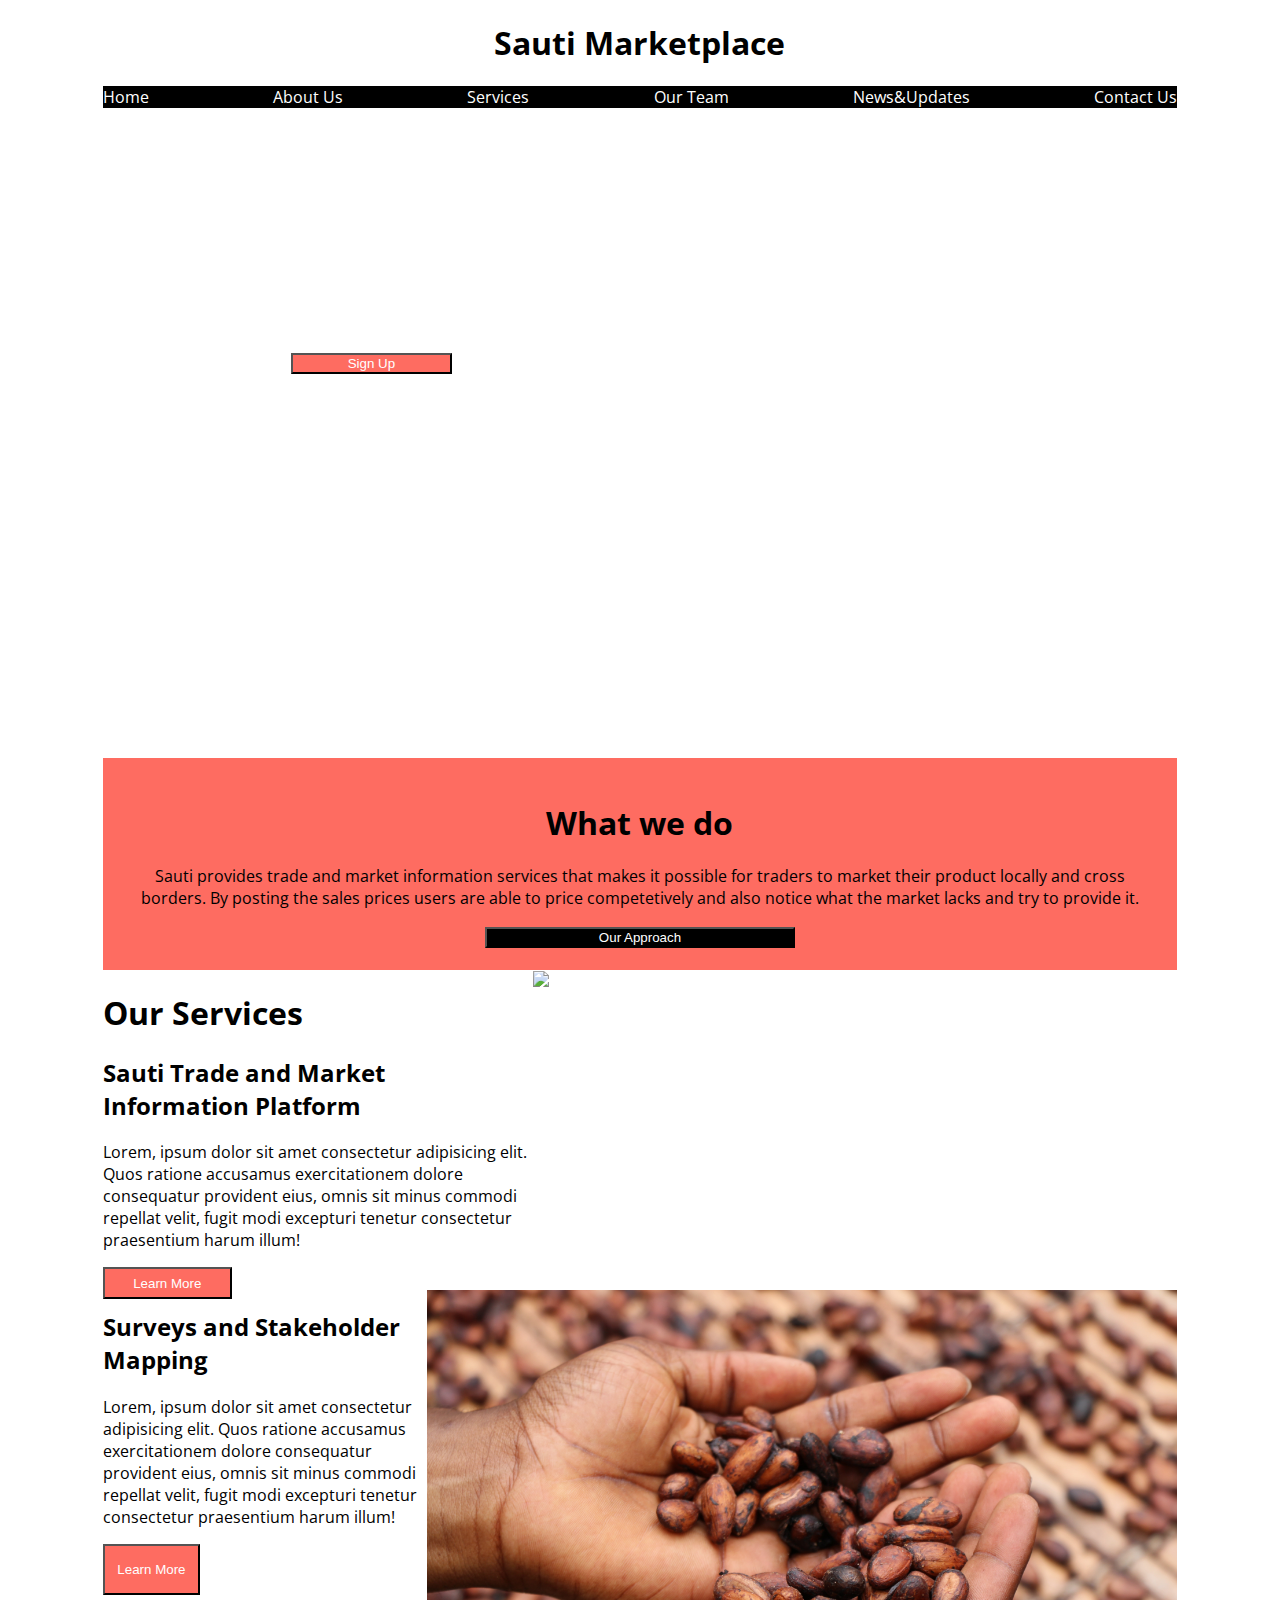
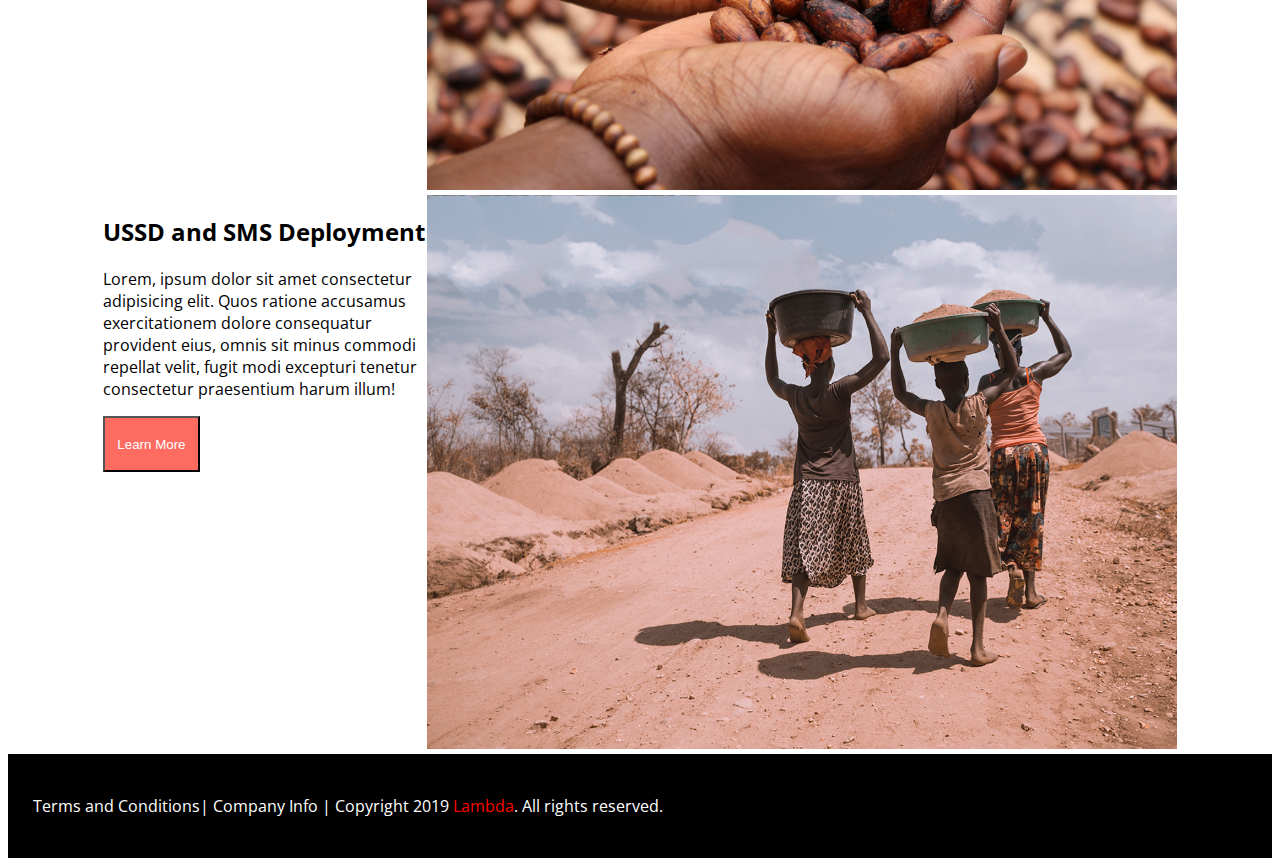
==== index.html @ 864f5b67 "media queries done" ====
<!DOCTYPE html>
<html lang="en">

<head>
    <meta charset="UTF-8">
    <link href="https://fonts.googleapis.com/css?family=Open+Sans&display=swap" rel="stylesheet">
    <meta name="viewport" content="width=device-width, initial-scale=1.0">
    <meta http-equiv="X-UA-Compatible" content="ie=edge">
    <title>African Marketplace2</title>
    <link href="css/index.css" rel="stylesheet">
</head>

<body>
    <div class="mainPagecontainer">
    <header>
        <h1>Sauti Marketplace</h1>
        <nav>
            <a href="#">Home</a>
            <a href="#">About Us</a>
            <a href="#">Services</a>
            <a href="#">Our Team</a>
            <a href="#">News&Updates</a>
            <a href="#">Contact Us</a>


        </nav>
    </header>
    <div class="firstContainer">
        <!-- there will be a background picture here -->

        <div class="intro">
            <h2>Help Us Help You</h2>
            <p>Lorem ipsum dolor sit amet consectetur adipisicing elit. Hic asperiores iste atque velit dolorum quaerat
                consequatur error, quasi voluptatem id fugiat sunt ab cum excepturi aliquid culpa porro distinctio
                incidunt! Lorem, ipsum dolor sit amet consectetur adipisicing elit. Cupiditate facere maxime repellat iusto ullam eos at unde sit laboriosam sint, corporis recusandae magnam voluptas possimus placeat reprehenderit minus. Exercitationem, ratione.
            </p>
            <div class = "buttonParent"><button>Sign Up</button></div>
            <!-- <h2>Heading2</h2>
            <p>Lorem ipsum dolor, sit amet consectetur adipisicing elit. Cupiditate corrupti corporis maxime minima
                eveniet, minus eum velit porro sequi quos vero repudiandae eaque sapiente placeat! Quas numquam fugit
                facere commodi.</p> -->
            
        </div>
    </div>
<div class="do">
    <h1>What we do</h1>
    <p>Sauti provides trade and market information services that makes it possible for traders to market their product locally and cross borders. By posting the sales prices users are able to price competetively and also notice what the market lacks and try to provide it.</p>
    <button class="approach">Our Approach</button>
</div>
    <div class="secondSection">

        <div class="services">
            <h1>Our Services</h1>
            <h2>Sauti Trade and Market Information Platform</h2>
            <p>Lorem, ipsum dolor sit amet consectetur adipisicing elit. Quos ratione accusamus exercitationem dolore
                consequatur provident eius, omnis sit minus commodi repellat velit, fugit modi excepturi tenetur
                consectetur praesentium harum illum! </p>
            <button>Learn More</button>
        </div>
        <div class="servicesPic">
            <img src="images\african marketplace.jpg">
        </div>

    </div>

    <div class="mapping">
        <div class="stakeholder">
        <h2>Surveys and Stakeholder Mapping</h2>
        <p>Lorem, ipsum dolor sit amet consectetur adipisicing elit. Quos ratione accusamus exercitationem dolore
            consequatur provident eius, omnis sit minus commodi repellat velit, fugit modi excepturi tenetur consectetur
            praesentium harum illum! </p>
            <button>Learn More</button>
        </div>
        <div class="mappingPic"><img src="images\person holding seeds.jpg">
        </div>

    </div>
    <div class="USSD">
        <div class="graph">
        <h2>USSD and SMS Deployment</h2>
        <p>Lorem, ipsum dolor sit amet consectetur adipisicing elit. Quos ratione accusamus exercitationem dolore
            consequatur provident eius, omnis sit minus commodi repellat velit, fugit modi excepturi tenetur consectetur
            praesentium harum illum!</p>
            <button>Learn More</button>
        </div>
        <div class="USSDpic"><img src="images\basket women.jpg" alt = "basket women">
        </div>

    </div>
    
</div>


<footer>
    <div class="copyright">
    <p>Terms and Conditions| Company Info | Copyright 2019 <span>Lambda</span>. All rights reserved.</p>
</div>
</footer>






</body>

</html>
---- css/index.css ----
header h1 {
  text-align: center;
}
header nav {
  display: flex;
  justify-content: space-between;
  background-color: black;
}
@media (max-width: 500px) {
  header nav {
    flex-direction: column;
    flex-wrap: rap;
  }
}
header a {
  text-decoration: none;
  color: white;
}
.mainPagecontainer {
  width: 85%;
  margin: 0 auto;
}
.mainPagecontainer button {
  background-color: #fe6c61;
  width: 30%;
  color: #FFFFFF;
  height: 10%;
  text-align: center;
}
body {
  font-family: 'Open Sans', sans-serif;
}
.firstContainer {
  background-image: url("../images/veggies.jpg");
  height: 70vh;
}
.firstContainer h2,
.firstContainer p {
  color: white;
}
@media (max-width: 500px) {
  .firstContainer h2,
  .firstContainer p {
    flex-direction: column;
    font-size: 0.75rem;
  }
}
.firstContainer h2 {
  text-align: center;
}
.firstContainer .intro {
  width: 50%;
  text-align: center;
  height: 40%;
}
@media (max-width: 500px) {
  .firstContainer .intro {
    flex-direction: column;
  }
}
.firstContainer button {
  align-self: center;
}
.do {
  background-color: #fe6c61;
  text-align: center;
  padding: 2%;
}
@media (max-width: 500px) {
  .do {
    flex-direction: column;
  }
}
.do .approach {
  background-color: black;
}
.secondSection {
  display: flex;
  flex-direction: row;
  flex-wrap: nowrap;
}
@media (max-width: 500px) {
  .secondSection {
    flex-direction: column;
    justify-content: center;
  }
}
.secondSection .services {
  width: 40%;
}
@media (max-width: 500px) {
  .secondSection .services {
    width: 100%;
  }
}
.secondSection .servecesPic,
.secondSection img {
  width: 750px;
}
@media (max-width: 500px) {
  .secondSection .servecesPic,
  .secondSection img {
    width: 100%;
  }
}
.mapping {
  display: flex;
  flex-direction: row;
  flex-wrap: nowrap;
}
@media (max-width: 500px) {
  .mapping {
    flex-direction: column;
    justify-content: center;
  }
}
.mapping .stakeholder {
  width: 100%;
}
.mapping .mappingPic,
.mapping img {
  width: 750px;
}
@media (max-width: 500px) {
  .mapping .mappingPic,
  .mapping img {
    width: 100%;
  }
}
.USSD {
  display: flex;
  flex-direction: row;
  flex-wrap: nowrap;
}
@media (max-width: 500px) {
  .USSD {
    flex-direction: column;
    justify-content: center;
  }
}
.USSD .graph {
  width: 50%;
}
@media (max-width: 500px) {
  .USSD .graph {
    width: 100%;
  }
}
.USSD .mappingPic,
.USSD img {
  width: 750px;
}
@media (max-width: 500px) {
  .USSD .mappingPic,
  .USSD img {
    width: 100%;
  }
}
footer {
  display: flex;
  flex-wrap: nowrap;
  width: 100%;
  margin: 0 auto;
  background-color: black;
}
footer .copyright {
  color: white;
  text-align: center;
  padding: 2%;
  align-content: center;
}
footer span {
  color: red;
}
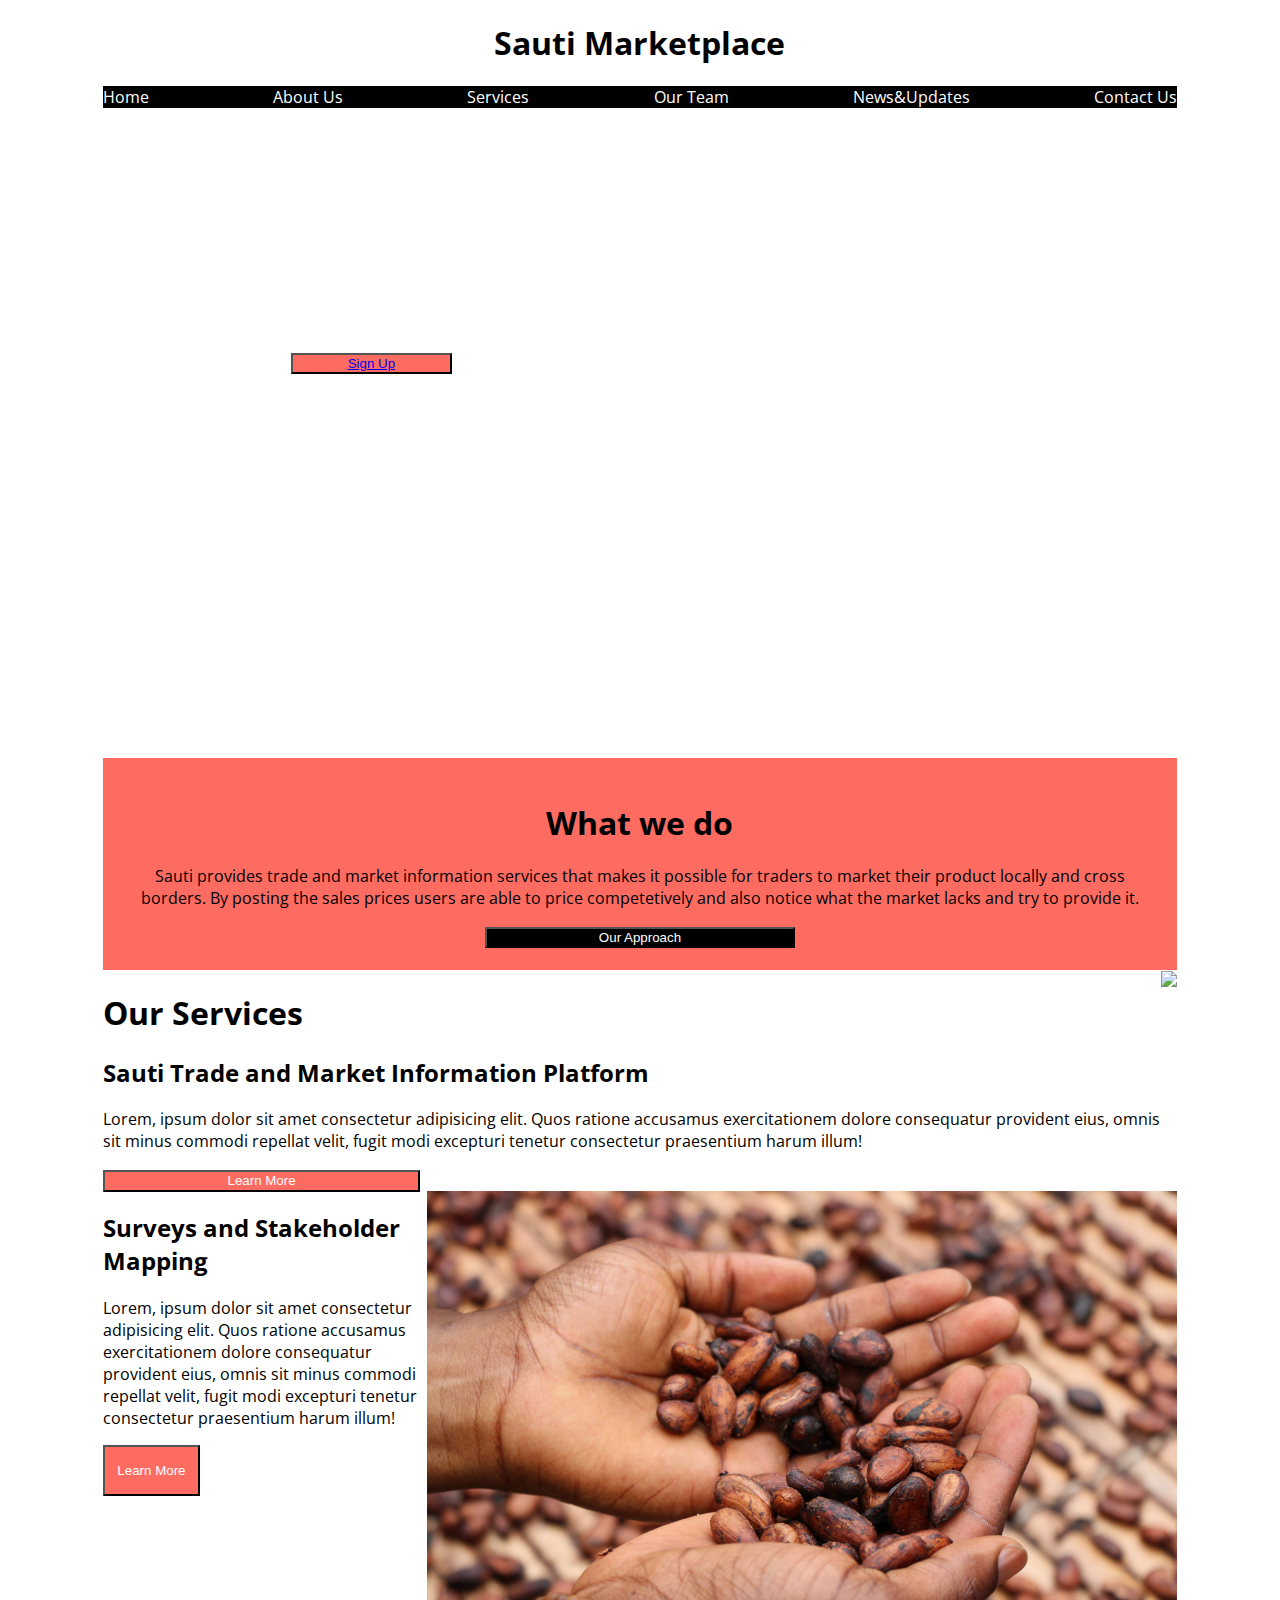
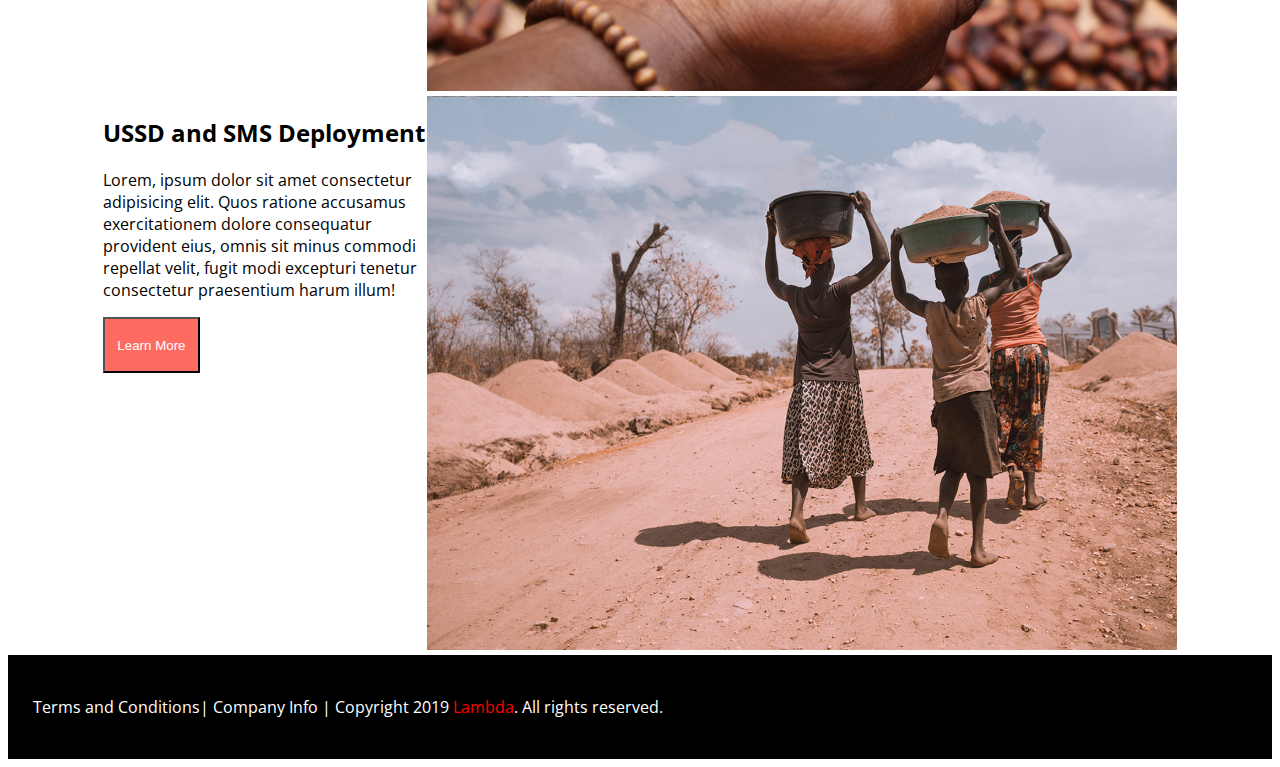
==== commit 52347950: "about page done" ====
--- a/index.html
+++ b/index.html
@@ -16,7 +16,7 @@
         <h1>Sauti Marketplace</h1>
         <nav>
             <a href="#">Home</a>
-            <a href="#">About Us</a>
+            <a href="about us.html">About Us</a>
             <a href="#">Services</a>
             <a href="#">Our Team</a>
             <a href="#">News&Updates</a>
@@ -34,7 +34,7 @@
                 consequatur error, quasi voluptatem id fugiat sunt ab cum excepturi aliquid culpa porro distinctio
                 incidunt! Lorem, ipsum dolor sit amet consectetur adipisicing elit. Cupiditate facere maxime repellat iusto ullam eos at unde sit laboriosam sint, corporis recusandae magnam voluptas possimus placeat reprehenderit minus. Exercitationem, ratione.
             </p>
-            <div class = "buttonParent"><button>Sign Up</button></div>
+            <div class = "buttonParent"><button><a href = "https://storefront-app.now.sh/">Sign Up</href></a></button></div>
             <!-- <h2>Heading2</h2>
             <p>Lorem ipsum dolor, sit amet consectetur adipisicing elit. Cupiditate corrupti corporis maxime minima
                 eveniet, minus eum velit porro sequi quos vero repudiandae eaque sapiente placeat! Quas numquam fugit
--- a/css/index.css
+++ b/css/index.css
@@ -85,9 +85,6 @@
     justify-content: center;
   }
 }
-.secondSection .services {
-  width: 40%;
-}
 @media (max-width: 500px) {
   .secondSection .services {
     width: 100%;
@@ -138,9 +135,6 @@
     justify-content: center;
   }
 }
-.USSD .graph {
-  width: 50%;
-}
 @media (max-width: 500px) {
   .USSD .graph {
     width: 100%;
@@ -172,3 +166,11 @@
 footer span {
   color: red;
 }
+.team {
+  border: 3px solid #fe6c61;
+  background-image: url("../images/color powder.jpg");
+}
+.team p {
+  color: white;
+  font-weight: bold;
+}
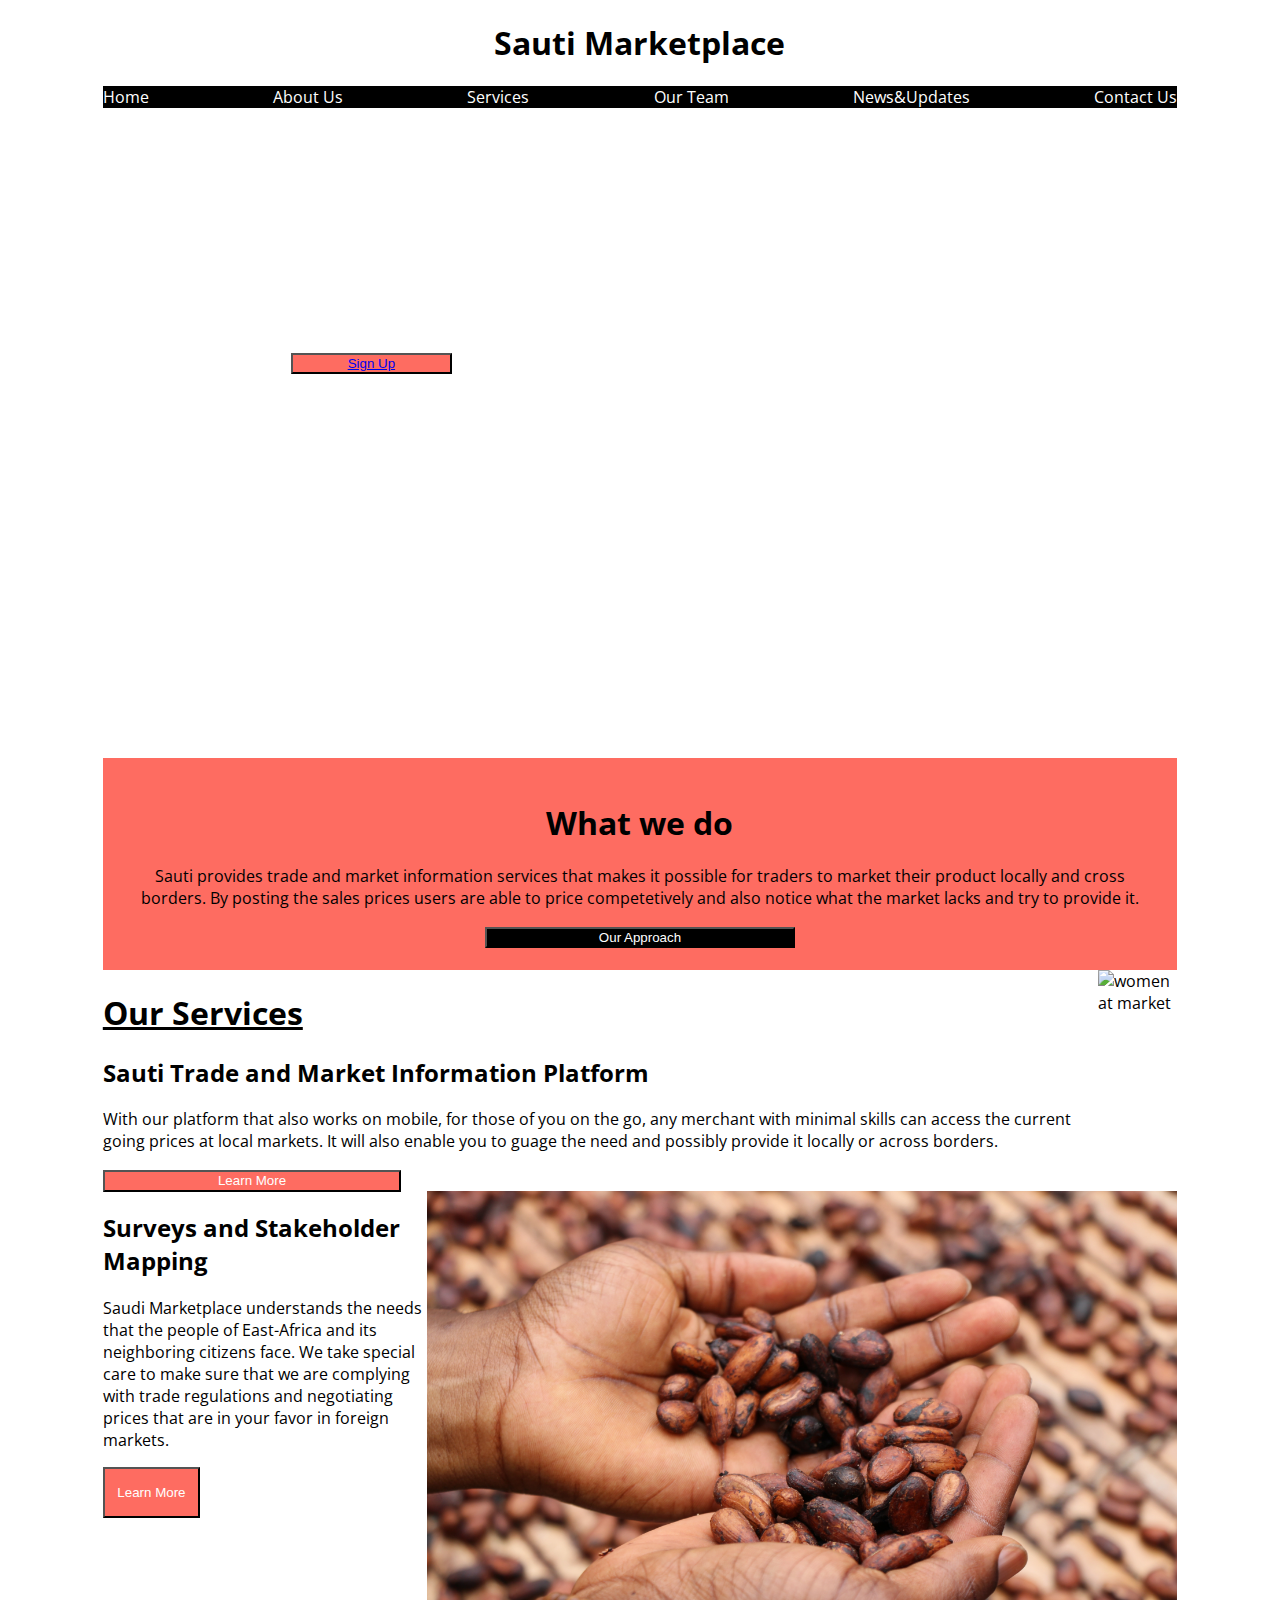
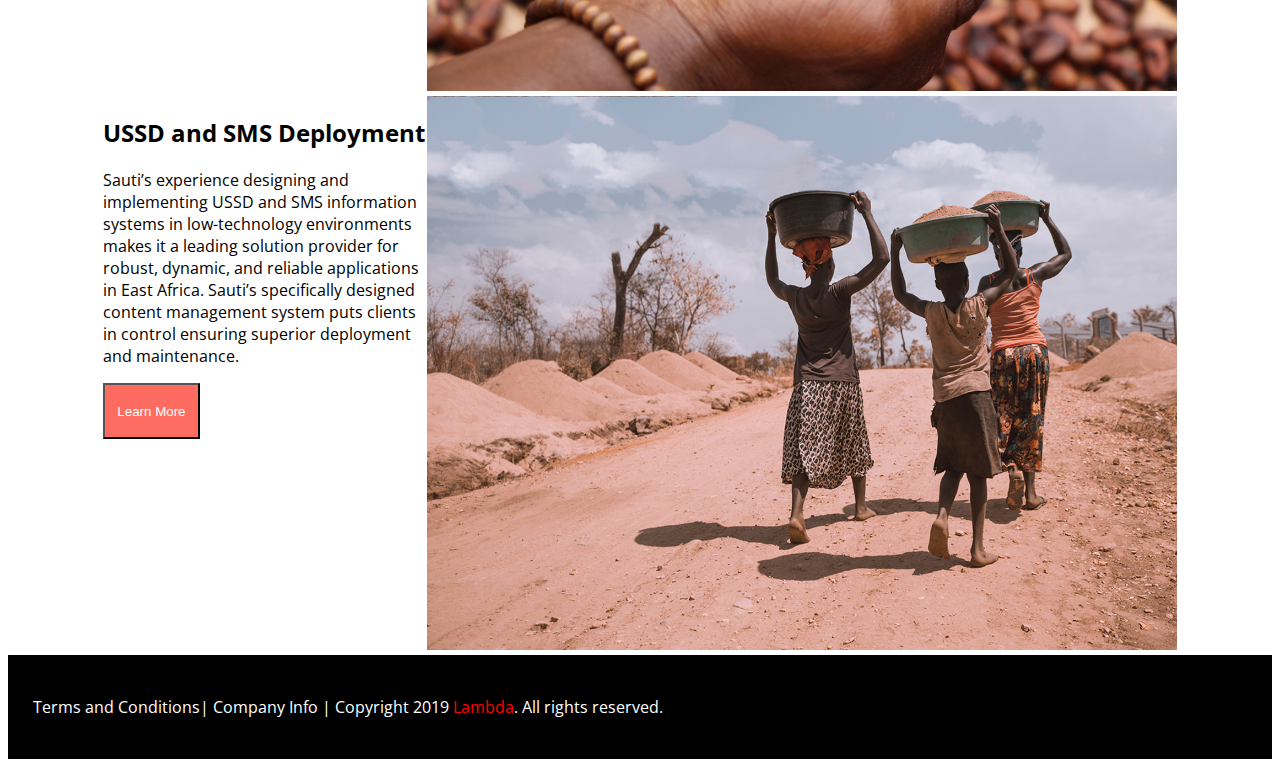
==== commit 4de4789a: "did away with lorem ipsum" ====
--- a/index.html
+++ b/index.html
@@ -52,13 +52,11 @@
         <div class="services">
             <h1>Our Services</h1>
             <h2>Sauti Trade and Market Information Platform</h2>
-            <p>Lorem, ipsum dolor sit amet consectetur adipisicing elit. Quos ratione accusamus exercitationem dolore
-                consequatur provident eius, omnis sit minus commodi repellat velit, fugit modi excepturi tenetur
-                consectetur praesentium harum illum! </p>
+            <p>With our platform that also works on mobile, for those of you on the go, any merchant with minimal skills can access the current going prices at local markets. It will also enable you to guage the need and possibly provide it locally or across borders. </p>
             <button>Learn More</button>
         </div>
         <div class="servicesPic">
-            <img src="images\african marketplace.jpg">
+            <img src="images\african marketplace.jpg"alt ="women at market">
         </div>
 
     </div>
@@ -66,21 +64,18 @@
     <div class="mapping">
         <div class="stakeholder">
         <h2>Surveys and Stakeholder Mapping</h2>
-        <p>Lorem, ipsum dolor sit amet consectetur adipisicing elit. Quos ratione accusamus exercitationem dolore
-            consequatur provident eius, omnis sit minus commodi repellat velit, fugit modi excepturi tenetur consectetur
-            praesentium harum illum! </p>
+        <p>Saudi Marketplace understands the needs that the people of East-Africa and its neighboring citizens face.
+             We take special care to make sure that we are complying with trade regulations and negotiating prices that are in your favor in foreign markets. </p>
             <button>Learn More</button>
         </div>
-        <div class="mappingPic"><img src="images\person holding seeds.jpg">
+        <div class="mappingPic"><img src="images\person holding seeds.jpg"alt = "person holding seeds">
         </div>
 
     </div>
     <div class="USSD">
         <div class="graph">
         <h2>USSD and SMS Deployment</h2>
-        <p>Lorem, ipsum dolor sit amet consectetur adipisicing elit. Quos ratione accusamus exercitationem dolore
-            consequatur provident eius, omnis sit minus commodi repellat velit, fugit modi excepturi tenetur consectetur
-            praesentium harum illum!</p>
+        <p>Sauti’s experience designing and implementing USSD and SMS information systems in low-technology environments makes it a leading solution provider for robust, dynamic, and reliable applications in East Africa. Sauti’s specifically designed content management system puts clients in control ensuring superior deployment and maintenance.</p>
             <button>Learn More</button>
         </div>
         <div class="USSDpic"><img src="images\basket women.jpg" alt = "basket women">
--- a/css/index.css
+++ b/css/index.css
@@ -78,6 +78,9 @@
   display: flex;
   flex-direction: row;
   flex-wrap: nowrap;
+}
+.secondSection h1 {
+  text-decoration: underline;
 }
 @media (max-width: 500px) {
   .secondSection {
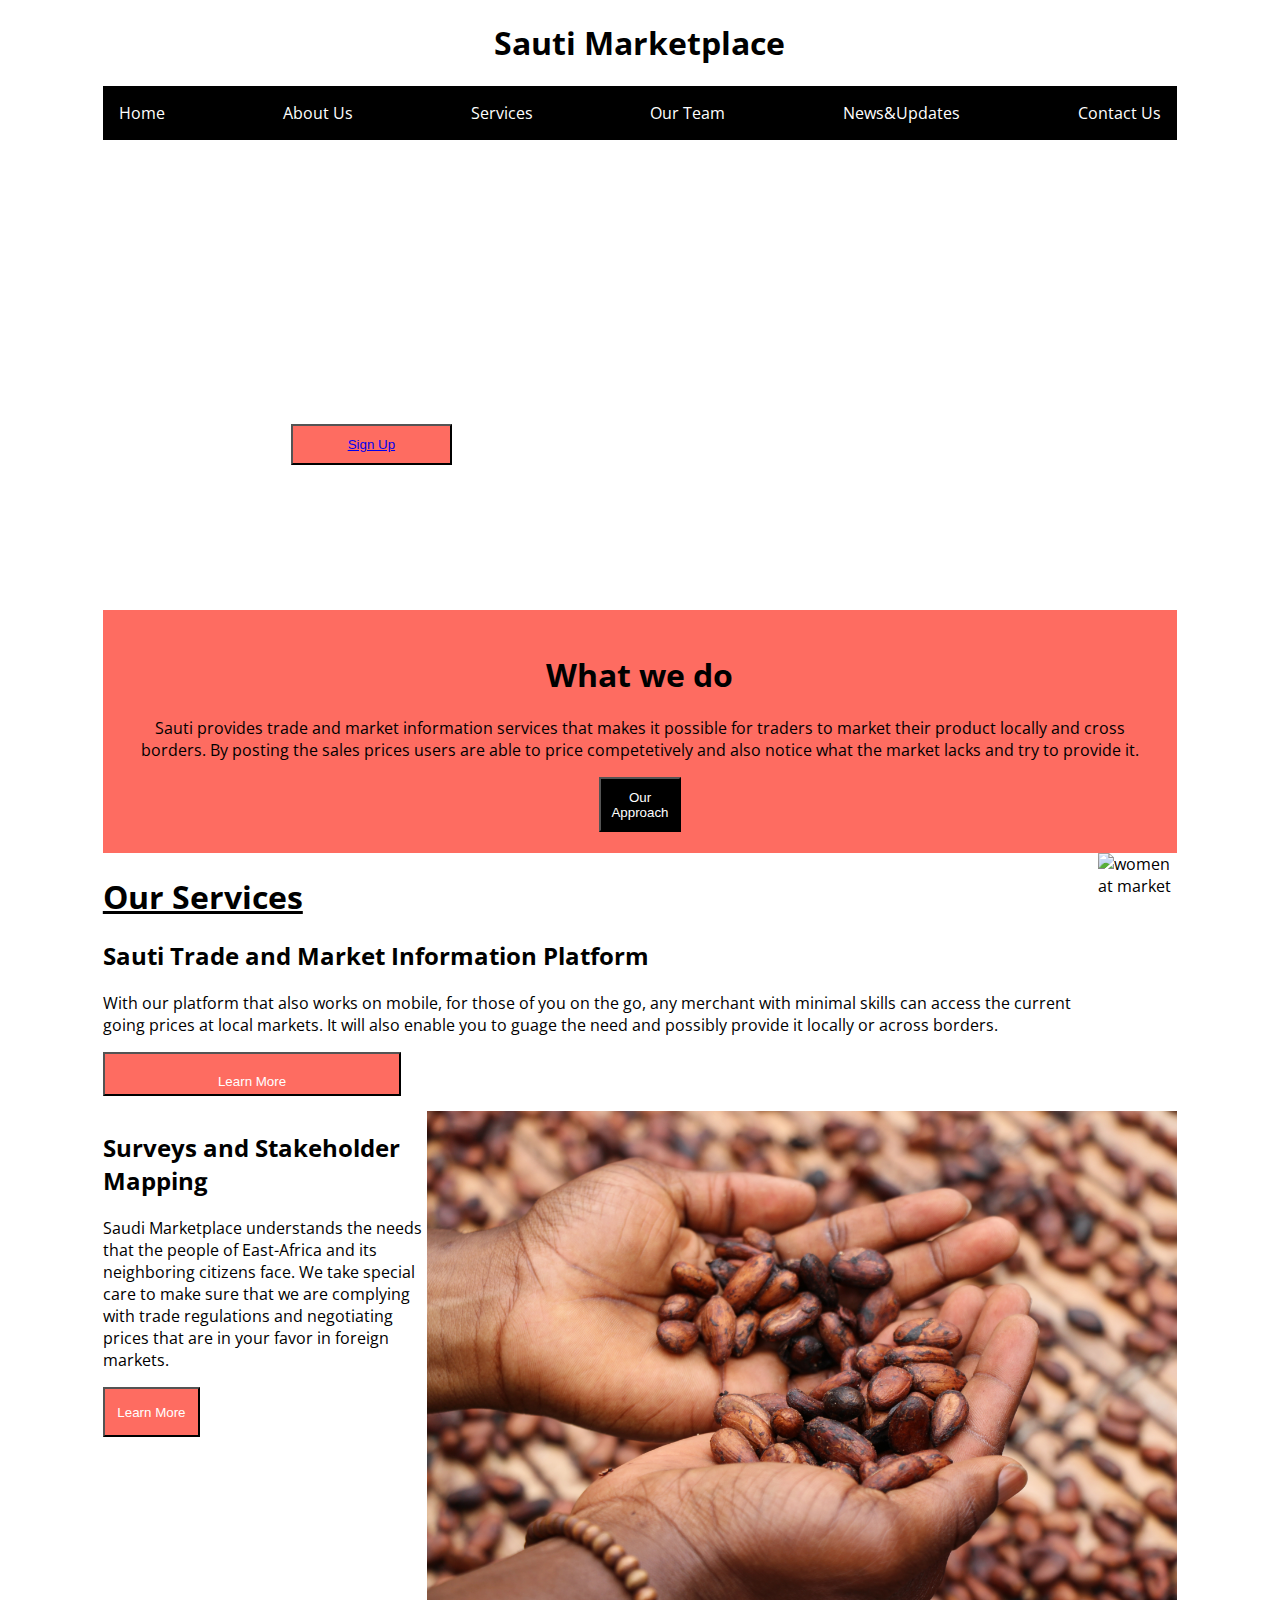
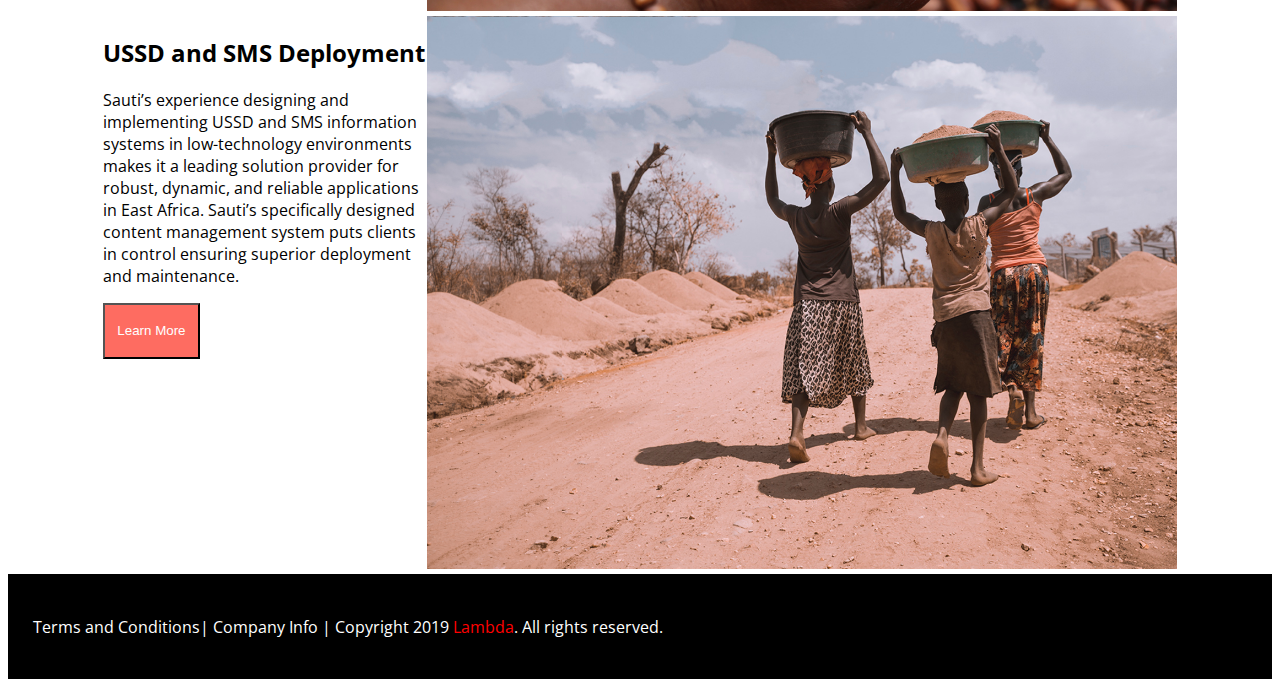
==== commit a9e6f09a: "adjusted nav and padding" ====
--- a/index.html
+++ b/index.html
@@ -12,85 +12,94 @@
 
 <body>
     <div class="mainPagecontainer">
-    <header>
-        <h1>Sauti Marketplace</h1>
-        <nav>
-            <a href="#">Home</a>
-            <a href="about us.html">About Us</a>
-            <a href="#">Services</a>
-            <a href="#">Our Team</a>
-            <a href="#">News&Updates</a>
-            <a href="#">Contact Us</a>
+        <header>
+            <h1>Sauti Marketplace</h1>
+            <nav>
+                <a href="#">Home</a>
+                <a href="about us.html">About Us</a>
+                <a href="#">Services</a>
+                <a href="#">Our Team</a>
+                <a href="videos.html">News&Updates</a>
+                <a href="#">Contact Us</a>
 
 
-        </nav>
-    </header>
-    <div class="firstContainer">
-        <!-- there will be a background picture here -->
+            </nav>
+        </header>
+        <div class="firstContainer">
+            <!-- there will be a background picture here -->
 
-        <div class="intro">
-            <h2>Help Us Help You</h2>
-            <p>Lorem ipsum dolor sit amet consectetur adipisicing elit. Hic asperiores iste atque velit dolorum quaerat
-                consequatur error, quasi voluptatem id fugiat sunt ab cum excepturi aliquid culpa porro distinctio
-                incidunt! Lorem, ipsum dolor sit amet consectetur adipisicing elit. Cupiditate facere maxime repellat iusto ullam eos at unde sit laboriosam sint, corporis recusandae magnam voluptas possimus placeat reprehenderit minus. Exercitationem, ratione.
-            </p>
-            <div class = "buttonParent"><button><a href = "https://storefront-app.now.sh/">Sign Up</href></a></button></div>
-            <!-- <h2>Heading2</h2>
+            <div class="intro">
+                <h2>Help Us Help You</h2>
+                <p>Spread the words to your neighbors and friends. With your help we can make life so much easier for our both new and seasoned merchants alike.
+                   Lets work together to empower East Africa's citizens and help them trade profitably. 
+                </p>
+                <div class="buttonParent"><button><a href="https://storefront-app.now.sh/">Sign Up</href></a></button>
+                </div>
+                <!-- <h2>Heading2</h2>
             <p>Lorem ipsum dolor, sit amet consectetur adipisicing elit. Cupiditate corrupti corporis maxime minima
                 eveniet, minus eum velit porro sequi quos vero repudiandae eaque sapiente placeat! Quas numquam fugit
                 facere commodi.</p> -->
-            
+
+            </div>
         </div>
-    </div>
-<div class="do">
-    <h1>What we do</h1>
-    <p>Sauti provides trade and market information services that makes it possible for traders to market their product locally and cross borders. By posting the sales prices users are able to price competetively and also notice what the market lacks and try to provide it.</p>
-    <button class="approach">Our Approach</button>
-</div>
-    <div class="secondSection">
+        <div class="do">
+            <h1>What we do</h1>
+            <p>Sauti provides trade and market information services that makes it possible for traders to market their
+                product locally and cross borders. By posting the sales prices users are able to price competetively and
+                also notice what the market lacks and try to provide it.</p>
+            <button class="approach">Our Approach</button>
+        </div>
+        <div class="secondSection">
 
-        <div class="services">
-            <h1>Our Services</h1>
-            <h2>Sauti Trade and Market Information Platform</h2>
-            <p>With our platform that also works on mobile, for those of you on the go, any merchant with minimal skills can access the current going prices at local markets. It will also enable you to guage the need and possibly provide it locally or across borders. </p>
-            <button>Learn More</button>
+            <div class="services">
+                <h1>Our Services</h1>
+                <h2>Sauti Trade and Market Information Platform</h2>
+                <p>With our platform that also works on mobile, for those of you on the go, any merchant with minimal
+                    skills can access the current going prices at local markets. It will also enable you to guage the
+                    need and possibly provide it locally or across borders. </p>
+                <button>Learn More</button>
+            </div>
+            <div class="servicesPic">
+                <img src="images\african marketplace.jpg" alt="women at market">
+            </div>
+
         </div>
-        <div class="servicesPic">
-            <img src="images\african marketplace.jpg"alt ="women at market">
+
+        <div class="mapping">
+            <div class="stakeholder">
+                <h2>Surveys and Stakeholder Mapping</h2>
+                <p>Saudi Marketplace understands the needs that the people of East-Africa and its neighboring citizens
+                    face.
+                    We take special care to make sure that we are complying with trade regulations and negotiating
+                    prices that are in your favor in foreign markets. </p>
+                <button>Learn More</button>
+            </div>
+            <div class="mappingPic"><img src="images\person holding seeds.jpg" alt="person holding seeds">
+            </div>
+
+        </div>
+        <div class="USSD">
+            <div class="graph">
+                <h2>USSD and SMS Deployment</h2>
+                <p>Sauti’s experience designing and implementing USSD and SMS information systems in low-technology
+                    environments makes it a leading solution provider for robust, dynamic, and reliable applications in
+                    East Africa. Sauti’s specifically designed content management system puts clients in control
+                    ensuring superior deployment and maintenance.</p>
+                <button>Learn More</button>
+            </div>
+            <div class="USSDpic"><img src="images\basket women.jpg" alt="basket women">
+            </div>
+
         </div>
 
     </div>
 
-    <div class="mapping">
-        <div class="stakeholder">
-        <h2>Surveys and Stakeholder Mapping</h2>
-        <p>Saudi Marketplace understands the needs that the people of East-Africa and its neighboring citizens face.
-             We take special care to make sure that we are complying with trade regulations and negotiating prices that are in your favor in foreign markets. </p>
-            <button>Learn More</button>
+
+    <footer>
+        <div class="copyright">
+            <p>Terms and Conditions| Company Info | Copyright 2019 <span>Lambda</span>. All rights reserved.</p>
         </div>
-        <div class="mappingPic"><img src="images\person holding seeds.jpg"alt = "person holding seeds">
-        </div>
-
-    </div>
-    <div class="USSD">
-        <div class="graph">
-        <h2>USSD and SMS Deployment</h2>
-        <p>Sauti’s experience designing and implementing USSD and SMS information systems in low-technology environments makes it a leading solution provider for robust, dynamic, and reliable applications in East Africa. Sauti’s specifically designed content management system puts clients in control ensuring superior deployment and maintenance.</p>
-            <button>Learn More</button>
-        </div>
-        <div class="USSDpic"><img src="images\basket women.jpg" alt = "basket women">
-        </div>
-
-    </div>
-    
-</div>
-
-
-<footer>
-    <div class="copyright">
-    <p>Terms and Conditions| Company Info | Copyright 2019 <span>Lambda</span>. All rights reserved.</p>
-</div>
-</footer>
+    </footer>
 
 
 
--- a/css/index.css
+++ b/css/index.css
@@ -15,6 +15,11 @@
 header a {
   text-decoration: none;
   color: white;
+  padding: 1.5%;
+}
+header a:hover {
+  background: #fe6c61;
+  color: black;
 }
 .mainPagecontainer {
   width: 85%;
@@ -25,6 +30,7 @@
   width: 30%;
   color: #FFFFFF;
   height: 10%;
+  padding: 2%;
   text-align: center;
 }
 body {
@@ -32,11 +38,12 @@
 }
 .firstContainer {
   background-image: url("../images/veggies.jpg");
-  height: 70vh;
+  height: 50vh;
 }
 .firstContainer h2,
 .firstContainer p {
   color: white;
+  padding: 5%;
 }
 @media (max-width: 500px) {
   .firstContainer h2,
@@ -73,6 +80,14 @@
 }
 .do .approach {
   background-color: black;
+  width: 8%;
+  height: 2%;
+  padding: 1%;
+}
+@media (max-width: 500px) {
+  .do .approach {
+    width: 20%;
+  }
 }
 .secondSection {
   display: flex;
@@ -177,3 +192,28 @@
   color: white;
   font-weight: bold;
 }
+.introVid {
+  display: flex;
+  text-align: center;
+  width: 80%;
+}
+@media (max-width: 500px) {
+  .introVid {
+    text-align: left;
+  }
+}
+.videos,
+iframe {
+  display: flex;
+  flex-wrap: wrap;
+  justify-content: space-between;
+  padding-bottom: 2%;
+}
+@media (max-width: 500px) {
+  .videos,
+  iframe {
+    width: 100%;
+    display: flex;
+    flex-direction: column;
+  }
+}
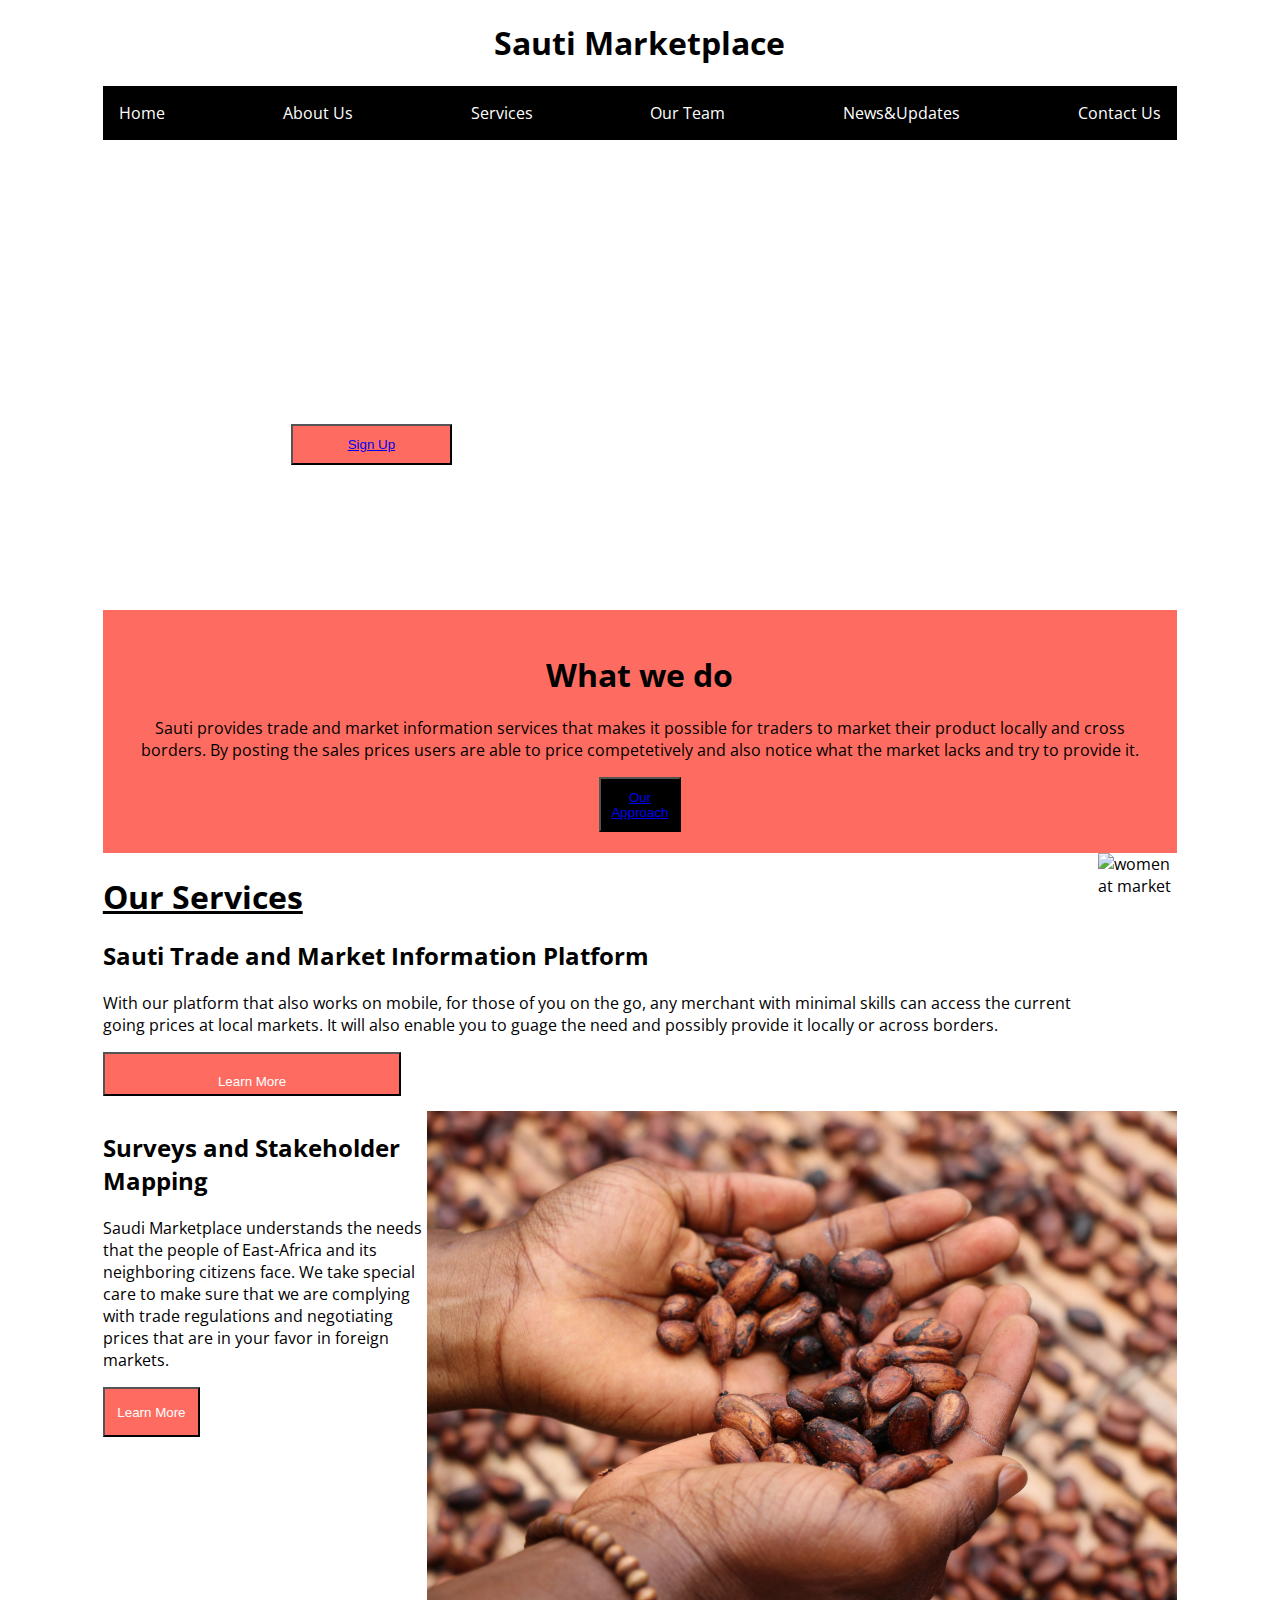
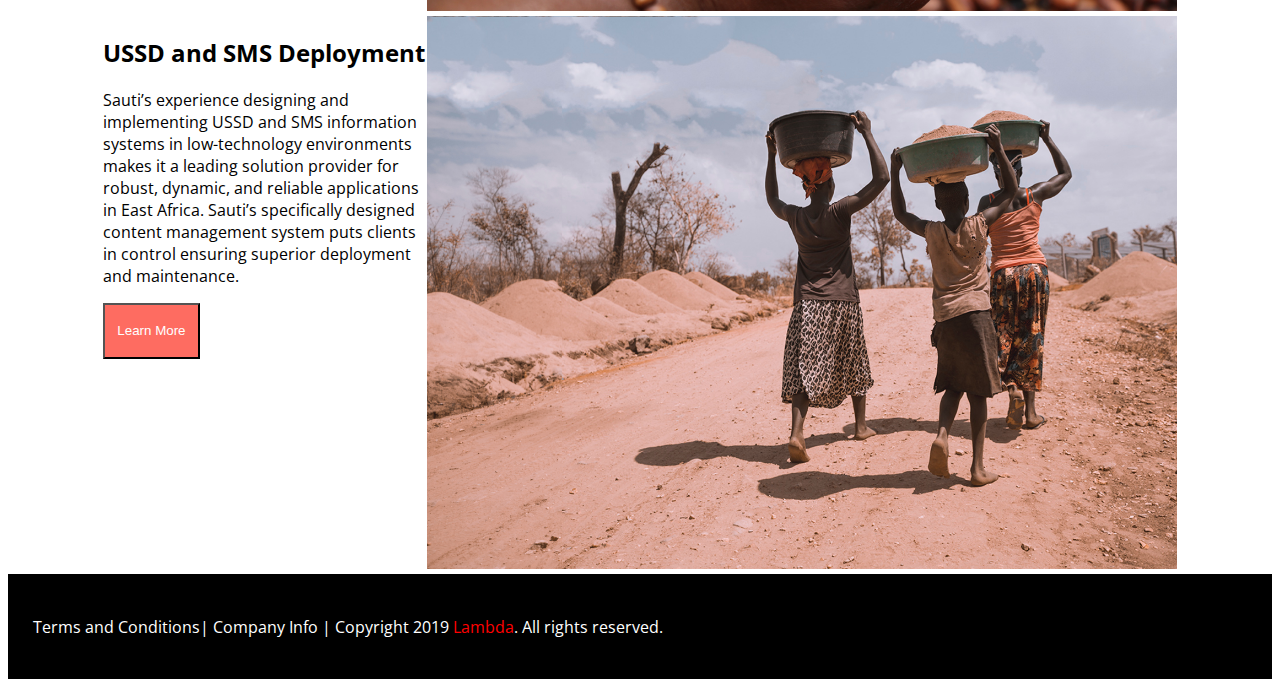
==== commit 4f96e7eb: "added approach page and corrected spelling" ====
--- a/index.html
+++ b/index.html
@@ -30,7 +30,7 @@
 
             <div class="intro">
                 <h2>Help Us Help You</h2>
-                <p>Spread the words to your neighbors and friends. With your help we can make life so much easier for our both new and seasoned merchants alike.
+                <p>Spread the word to your neighbors and friends. With your help we can make life so much easier for both new and seasoned merchants alike.
                    Lets work together to empower East Africa's citizens and help them trade profitably. 
                 </p>
                 <div class="buttonParent"><button><a href="https://storefront-app.now.sh/">Sign Up</href></a></button>
@@ -47,7 +47,7 @@
             <p>Sauti provides trade and market information services that makes it possible for traders to market their
                 product locally and cross borders. By posting the sales prices users are able to price competetively and
                 also notice what the market lacks and try to provide it.</p>
-            <button class="approach">Our Approach</button>
+            <button class="approach"><a href = "Approach.html">Our Approach</a></button>
         </div>
         <div class="secondSection">
 
--- a/css/index.css
+++ b/css/index.css
@@ -33,6 +33,13 @@
   padding: 2%;
   text-align: center;
 }
+.mainPagecontainer button:hover {
+  background-color: lightseagreen;
+  color: black;
+}
+.mainPagecontainer button:active {
+  transform: translateY(4px);
+}
 body {
   font-family: 'Open Sans', sans-serif;
 }
@@ -64,6 +71,9 @@
   .firstContainer .intro {
     flex-direction: column;
   }
+}
+.firstContainer .intro .buttonParent a:visited {
+  color: white;
 }
 .firstContainer button {
   align-self: center;
@@ -217,3 +227,17 @@
     flex-direction: column;
   }
 }
+.challengeStatement {
+  display: flex;
+  justify-content: space-between;
+}
+.challengeStatement h1,
+.challengeStatement p {
+  width: 45%;
+}
+.challengeStatement .saudiVid {
+  width: 50%;
+}
+.challengeStatement iframe {
+  padding-top: 2%;
+}
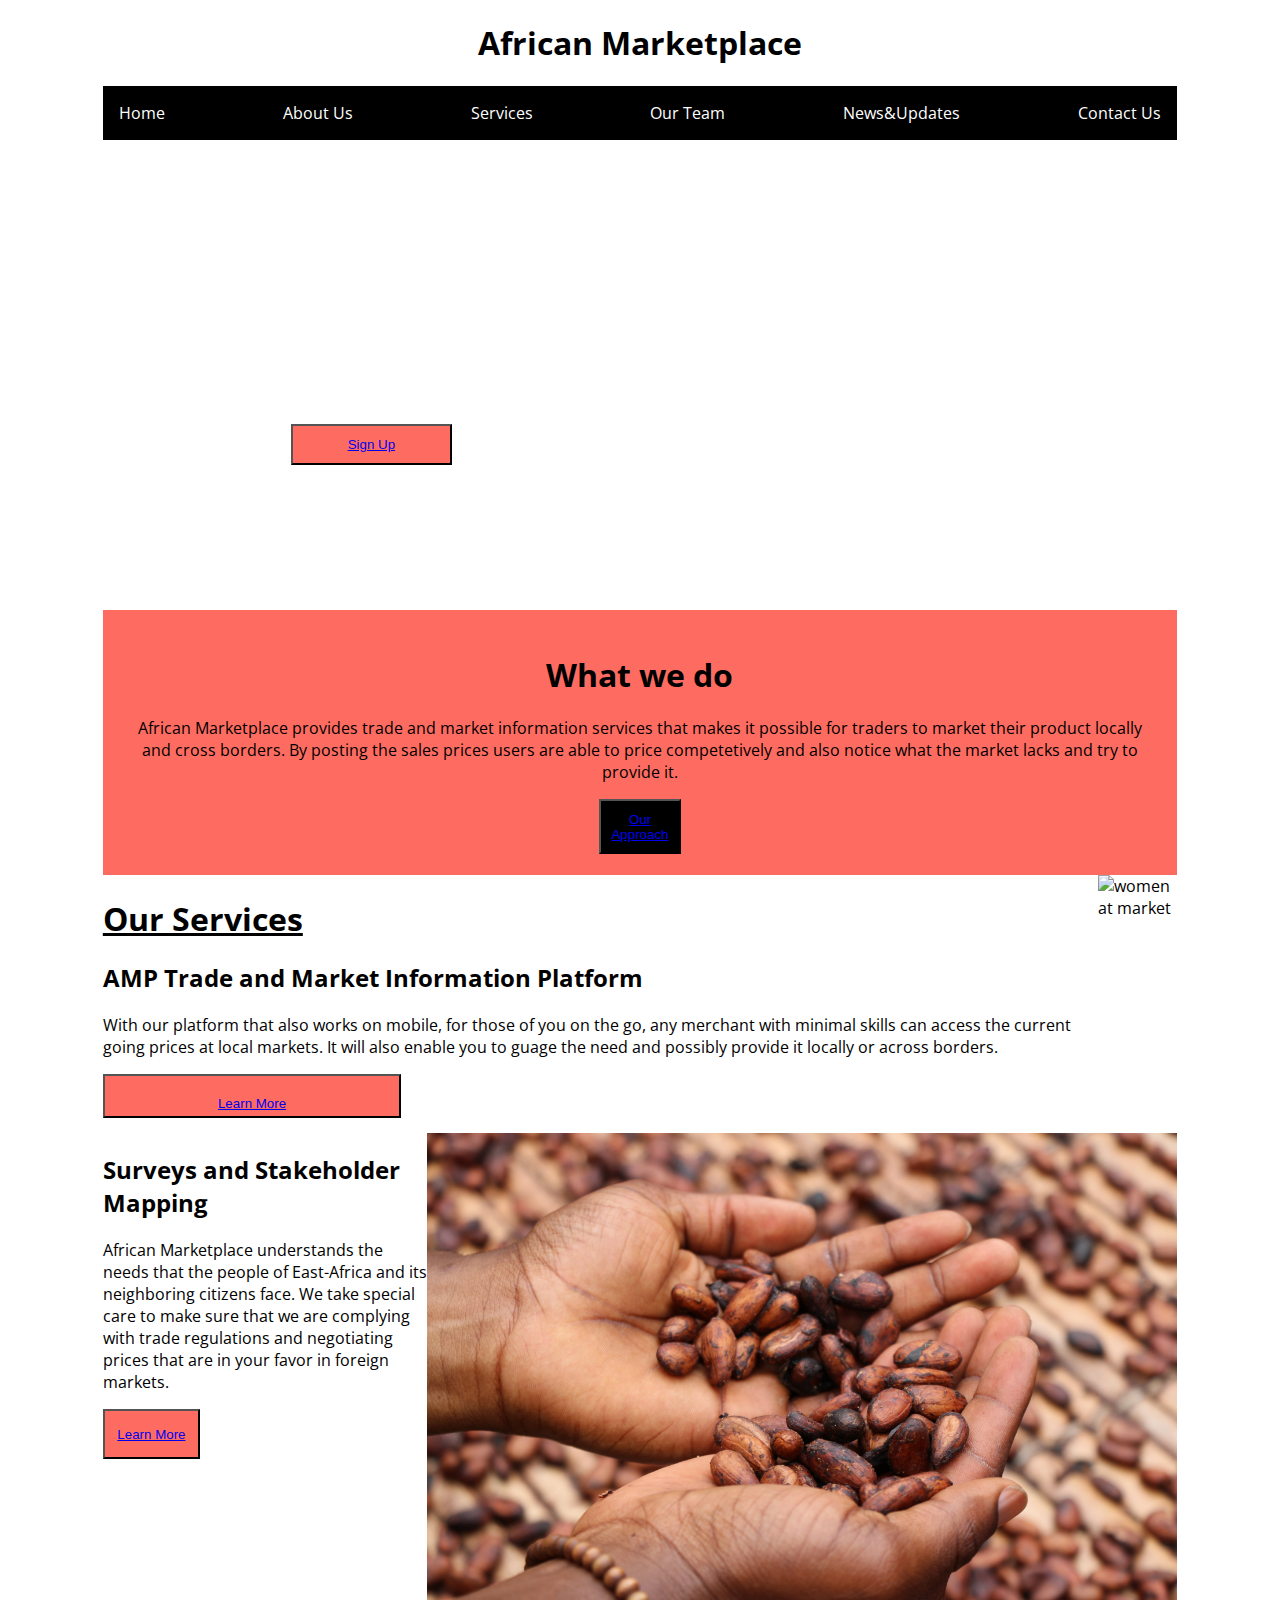
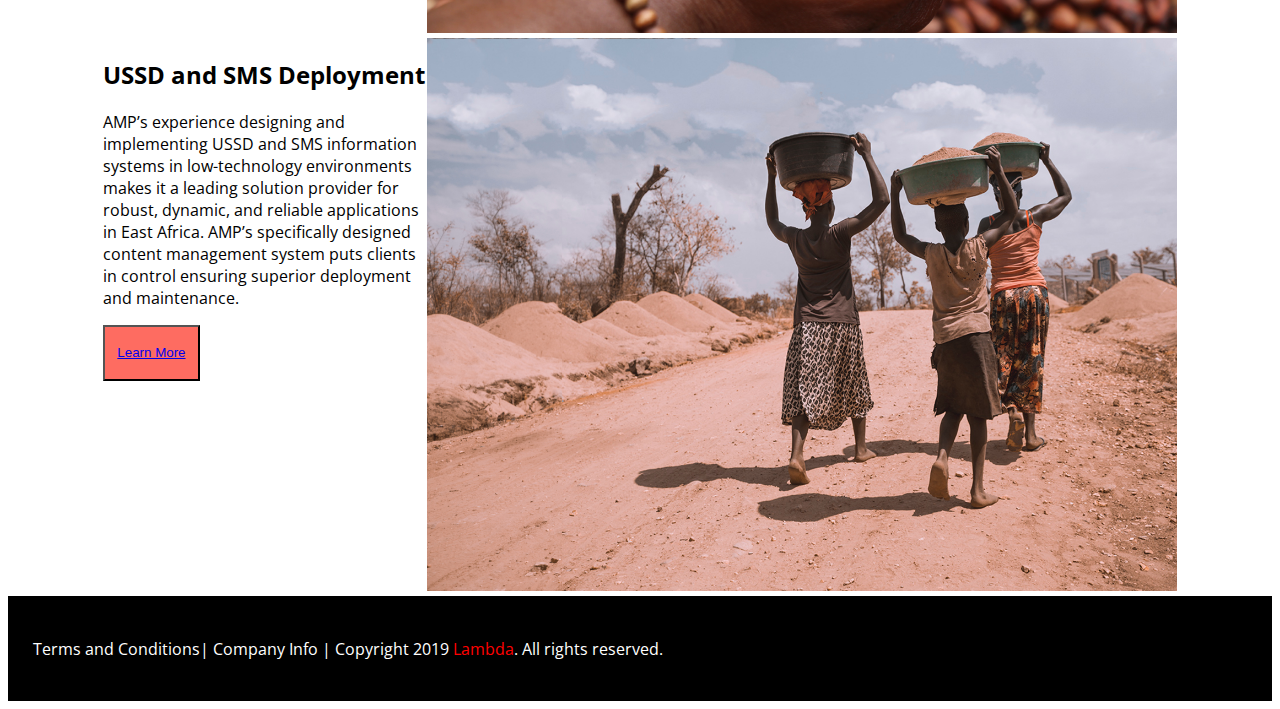
==== commit 269304a4: "test" ====
--- a/index.html
+++ b/index.html
@@ -13,7 +13,7 @@
 <body>
     <div class="mainPagecontainer">
         <header>
-            <h1>Sauti Marketplace</h1>
+            <h1>African Marketplace</h1>
             <nav>
                 <a href="#">Home</a>
                 <a href="about us.html">About Us</a>
@@ -44,7 +44,7 @@
         </div>
         <div class="do">
             <h1>What we do</h1>
-            <p>Sauti provides trade and market information services that makes it possible for traders to market their
+            <p>African Marketplace provides trade and market information services that makes it possible for traders to market their
                 product locally and cross borders. By posting the sales prices users are able to price competetively and
                 also notice what the market lacks and try to provide it.</p>
             <button class="approach"><a href = "Approach.html">Our Approach</a></button>
@@ -53,11 +53,11 @@
 
             <div class="services">
                 <h1>Our Services</h1>
-                <h2>Sauti Trade and Market Information Platform</h2>
+                <h2>AMP Trade and Market Information Platform</h2>
                 <p>With our platform that also works on mobile, for those of you on the go, any merchant with minimal
                     skills can access the current going prices at local markets. It will also enable you to guage the
                     need and possibly provide it locally or across borders. </p>
-                <button>Learn More</button>
+                    <button><a href="http://sautiafrica.org/">Learn More</a></button>
             </div>
             <div class="servicesPic">
                 <img src="images\african marketplace.jpg" alt="women at market">
@@ -68,11 +68,11 @@
         <div class="mapping">
             <div class="stakeholder">
                 <h2>Surveys and Stakeholder Mapping</h2>
-                <p>Saudi Marketplace understands the needs that the people of East-Africa and its neighboring citizens
+                <p>African Marketplace understands the needs that the people of East-Africa and its neighboring citizens
                     face.
                     We take special care to make sure that we are complying with trade regulations and negotiating
                     prices that are in your favor in foreign markets. </p>
-                <button>Learn More</button>
+                    <button><a href="http://sautiafrica.org/">Learn More</a></button>
             </div>
             <div class="mappingPic"><img src="images\person holding seeds.jpg" alt="person holding seeds">
             </div>
@@ -81,11 +81,11 @@
         <div class="USSD">
             <div class="graph">
                 <h2>USSD and SMS Deployment</h2>
-                <p>Sauti’s experience designing and implementing USSD and SMS information systems in low-technology
+                <p>AMP’s experience designing and implementing USSD and SMS information systems in low-technology
                     environments makes it a leading solution provider for robust, dynamic, and reliable applications in
-                    East Africa. Sauti’s specifically designed content management system puts clients in control
+                    East Africa. AMP’s specifically designed content management system puts clients in control
                     ensuring superior deployment and maintenance.</p>
-                <button>Learn More</button>
+                <button><a href="http://sautiafrica.org/">Learn More</a></button>
             </div>
             <div class="USSDpic"><img src="images\basket women.jpg" alt="basket women">
             </div>
--- a/css/index.css
+++ b/css/index.css
@@ -39,6 +39,7 @@
 }
 .mainPagecontainer button:active {
   transform: translateY(4px);
+  color: white;
 }
 body {
   font-family: 'Open Sans', sans-serif;
@@ -94,6 +95,9 @@
   height: 2%;
   padding: 1%;
 }
+.do .approach a:visited {
+  color: white;
+}
 @media (max-width: 500px) {
   .do .approach {
     width: 20%;
@@ -195,12 +199,16 @@
   color: red;
 }
 .team {
-  border: 3px solid #fe6c61;
+  display: flex;
+  border: 3px solid purple;
   background-image: url("../images/color powder.jpg");
-}
-.team p {
-  color: white;
-  font-weight: bold;
+  height: 90vh;
+  align-content: center;
+  justify-content: center;
+  padding-top: 5%;
+}
+.team iframe {
+  border: 1px solid black;
 }
 .introVid {
   display: flex;
@@ -231,13 +239,29 @@
   display: flex;
   justify-content: space-between;
 }
+@media (max-width: 500px) {
+  .challengeStatement {
+    flex-direction: column;
+  }
+}
 .challengeStatement h1,
 .challengeStatement p {
   width: 45%;
 }
+@media (max-width: 500px) {
+  .challengeStatement h1,
+  .challengeStatement p {
+    width: 100%;
+  }
+}
 .challengeStatement .saudiVid {
   width: 50%;
 }
+@media (max-width: 500px) {
+  .challengeStatement .saudiVid {
+    width: 100%;
+  }
+}
 .challengeStatement iframe {
   padding-top: 2%;
 }
